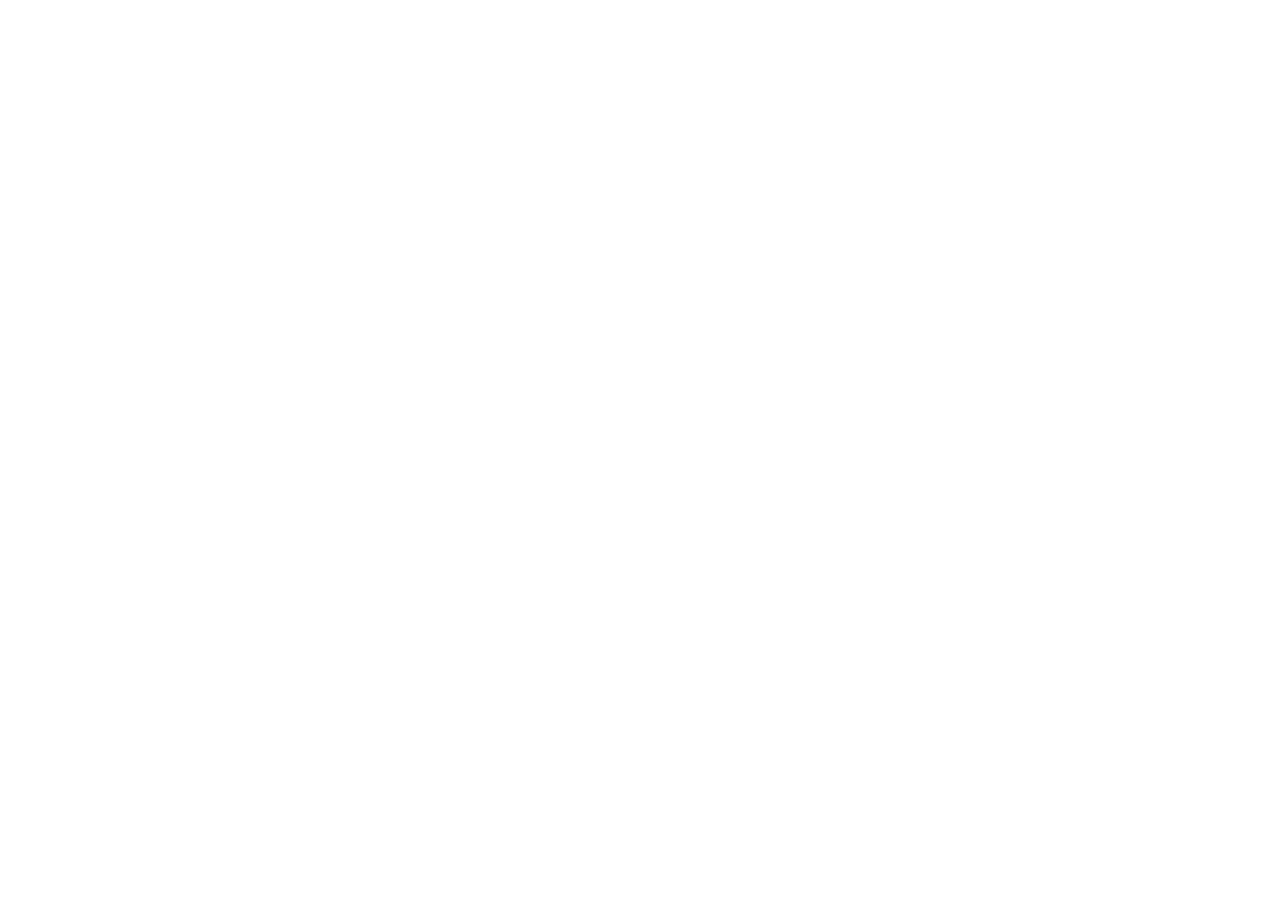
==== Bara.html @ 1fae44db "můj první commit" ====
<!DOCTYPE html>
<html lang="en">
<head>
    <meta charset="UTF-8">
    <meta http-equiv="X-UA-Compatible" content="IE=edge">
    <meta name="viewport" content="width=device-width, initial-scale=1.0">
    <title>Document</title>
</head>
<body>
    
</body>
</html>
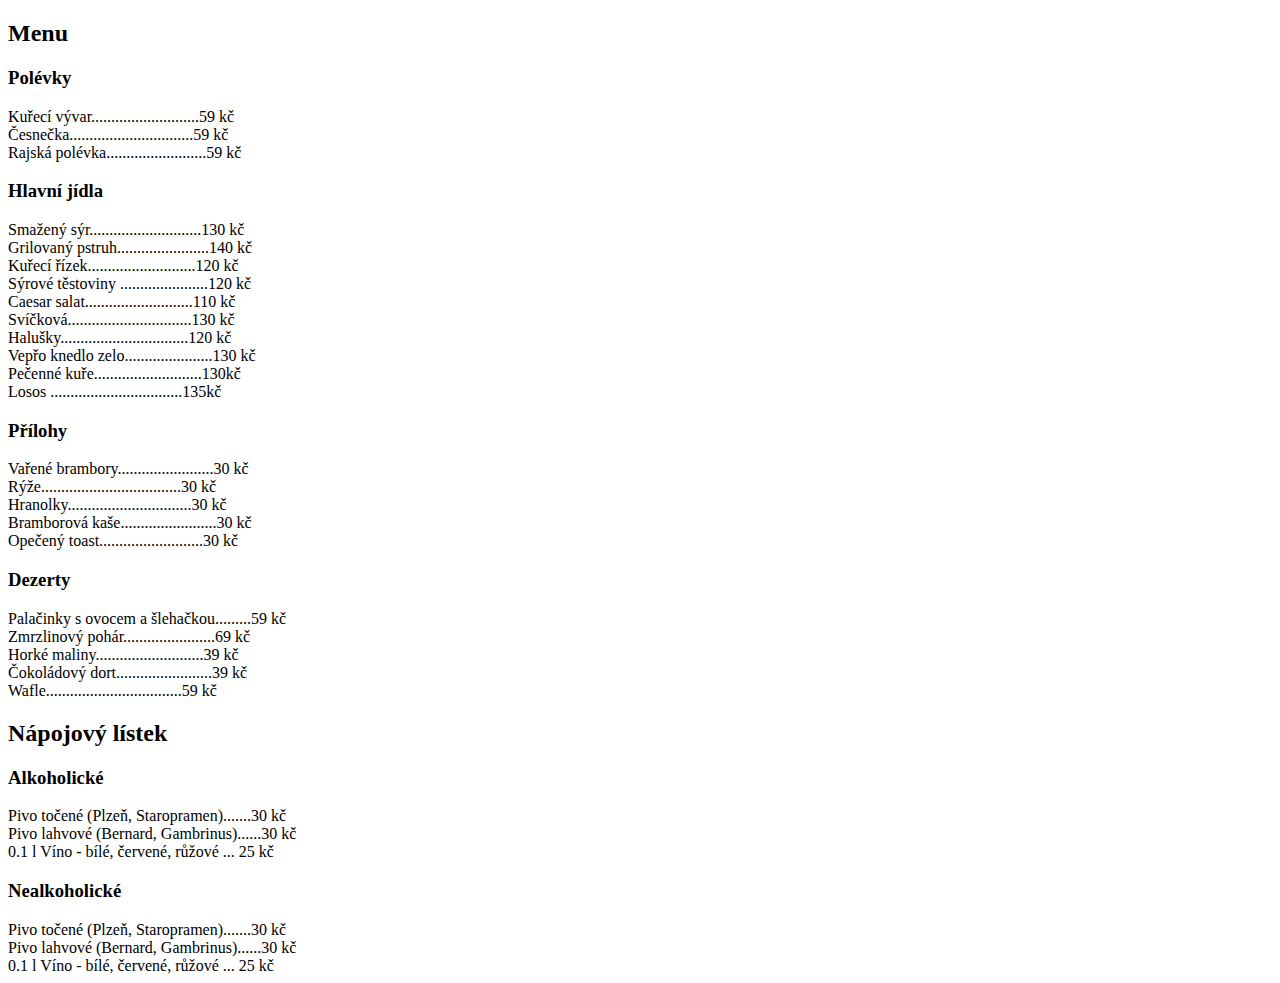
==== commit 70e0acd3: "Update Bara.html" ====
--- a/Bara.html
+++ b/Bara.html
@@ -7,6 +7,42 @@
     <title>Document</title>
 </head>
 <body>
-    
+<h2>Menu</h2>
+<h3>Polévky</h3>
+Kuřecí vývar...........................59 kč <br>
+Česnečka...............................59 kč<br>
+Rajská polévka.........................59 kč<br>
+<h3>Hlavní jídla</h3> 
+Smažený sýr............................130 kč <br>
+Grilovaný pstruh.......................140 kč <br>
+Kuřecí řízek...........................120 kč <br>
+Sýrové těstoviny ......................120 kč <br>
+Caesar salat...........................110 kč <br>
+Svíčková...............................130 kč <br>
+Halušky................................120 kč <br>
+Vepřo knedlo zelo......................130 kč <br>
+Pečenné kuře...........................130kč <br>
+Losos .................................135kč <br>
+<h3>Přílohy</h3> 
+Vařené brambory........................30 kč <br>
+Rýže...................................30 kč <br>
+Hranolky...............................30 kč <br>
+Bramborová kaše........................30 kč <br>
+Opečený toast..........................30 kč <br>
+<h3>Dezerty</h3> 
+Palačinky s ovocem a šlehačkou.........59 kč <br>
+Zmrzlinový pohár.......................69 kč <br>
+Horké maliny...........................39 kč <br> 
+Čokoládový dort........................39 kč <br>
+Wafle..................................59 kč <br>
+<h2>Nápojový lístek</h2>
+<h3>Alkoholické</h3>
+Pivo točené (Plzeň, Staropramen).......30 kč <br>
+Pivo lahvové (Bernard, Gambrinus)......30 kč<br>
+0.1 l Víno - bílé, červené, růžové ... 25 kč<br>
+<h3>Nealkoholické</h3>
+Pivo točené (Plzeň, Staropramen).......30 kč<br>
+Pivo lahvové (Bernard, Gambrinus)......30 kč<br>
+0.1 l Víno - bílé, červené, růžové ... 25 kč<br>
 </body>
 </html>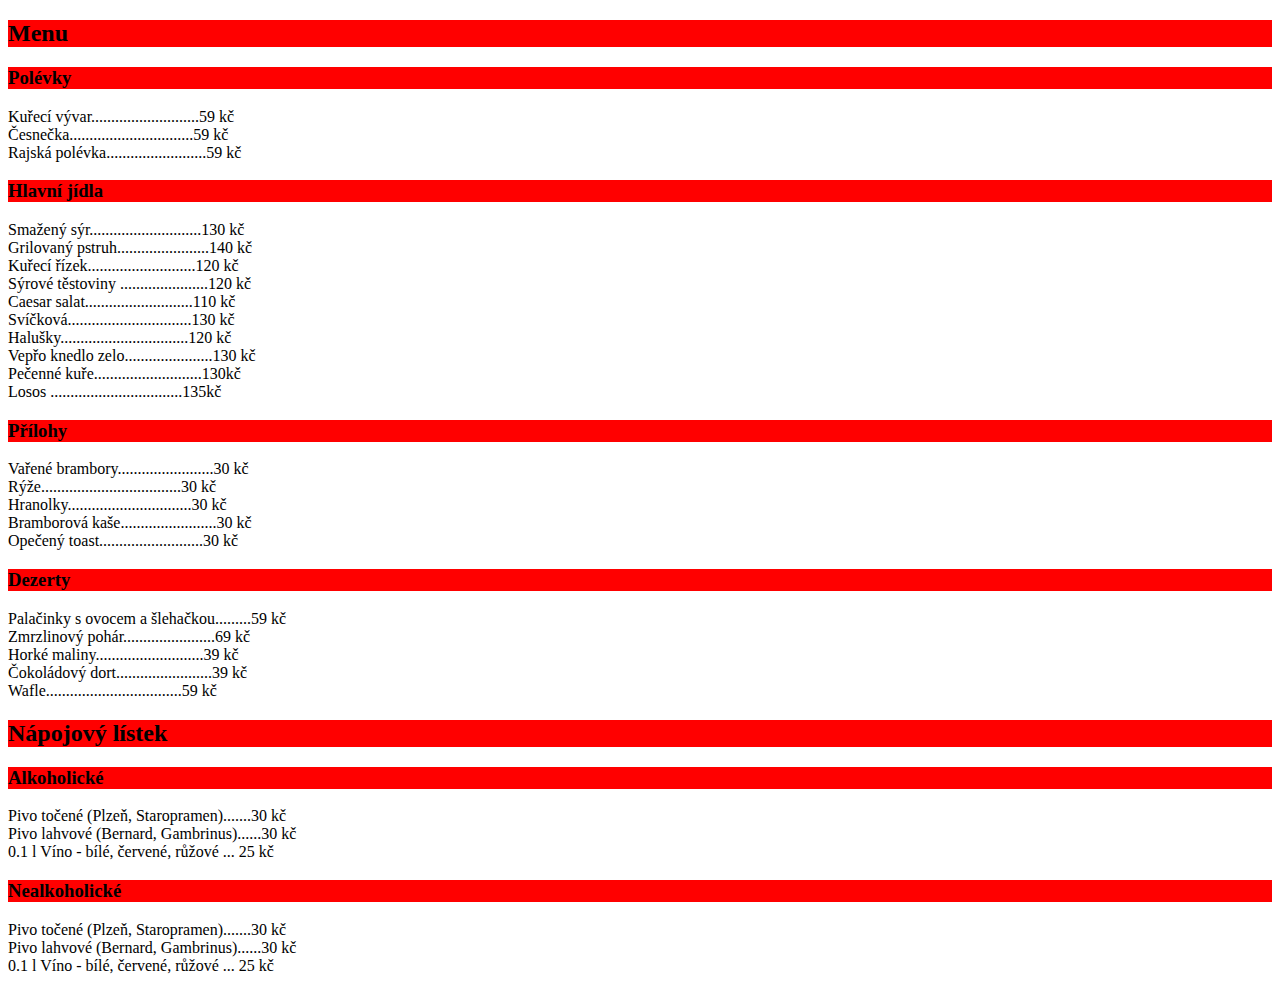
==== commit 8a941cc4: "hd" ====
--- a/Bara.html
+++ b/Bara.html
@@ -5,6 +5,7 @@
     <meta http-equiv="X-UA-Compatible" content="IE=edge">
     <meta name="viewport" content="width=device-width, initial-scale=1.0">
     <title>Document</title>
+    <link rel="stylesheet" href= "styl.css">
 </head>
 <body>
 <h2>Menu</h2>
--- a/styl.css
+++ b/styl.css
@@ -0,0 +1,9 @@
+h1 {
+font-family: Arial, Helvetica, sans-serif;
+text-align: center; 
+background-image: url(Restaurant.jpg);
+
+height: 400px;
+}
+h2{background-color: red}
+h3{background-color: red}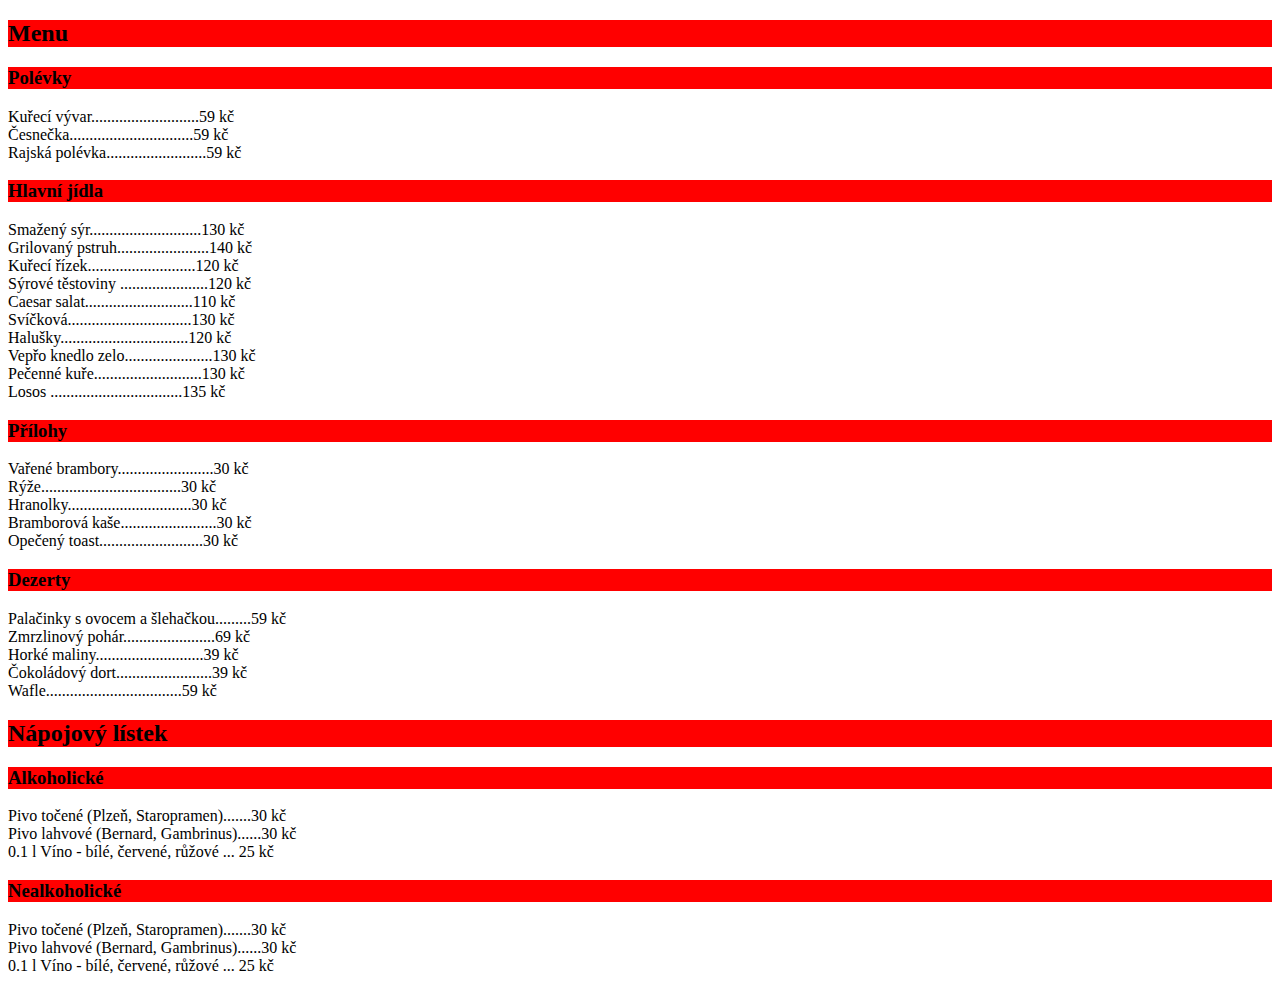
==== commit 776eca9b: "Update Bara.html" ====
--- a/Bara.html
+++ b/Bara.html
@@ -22,8 +22,8 @@
 Svíčková...............................130 kč <br>
 Halušky................................120 kč <br>
 Vepřo knedlo zelo......................130 kč <br>
-Pečenné kuře...........................130kč <br>
-Losos .................................135kč <br>
+Pečenné kuře...........................130 kč <br>
+Losos .................................135 kč <br>
 <h3>Přílohy</h3> 
 Vařené brambory........................30 kč <br>
 Rýže...................................30 kč <br>
--- a/styl.css
+++ b/styl.css
@@ -1,9 +1,17 @@
 h1 {
-font-family: Arial, Helvetica, sans-serif;
+font-size: 80px;
+color: aliceblue;
+font-family: 'Gill Sans', 'Gill Sans MT', Calibri, 'Trebuchet MS', sans-serif;
 text-align: center; 
-background-image: url(Restaurant.jpg);
+background-image: url(Restaurant.jpg) ;
 
-height: 400px;
+padding: 100px;
+height: 100px;
+margin: 40px;
+border-style: double;
+border-width: 20px; 
+
 }
+
 h2{background-color: red}
 h3{background-color: red}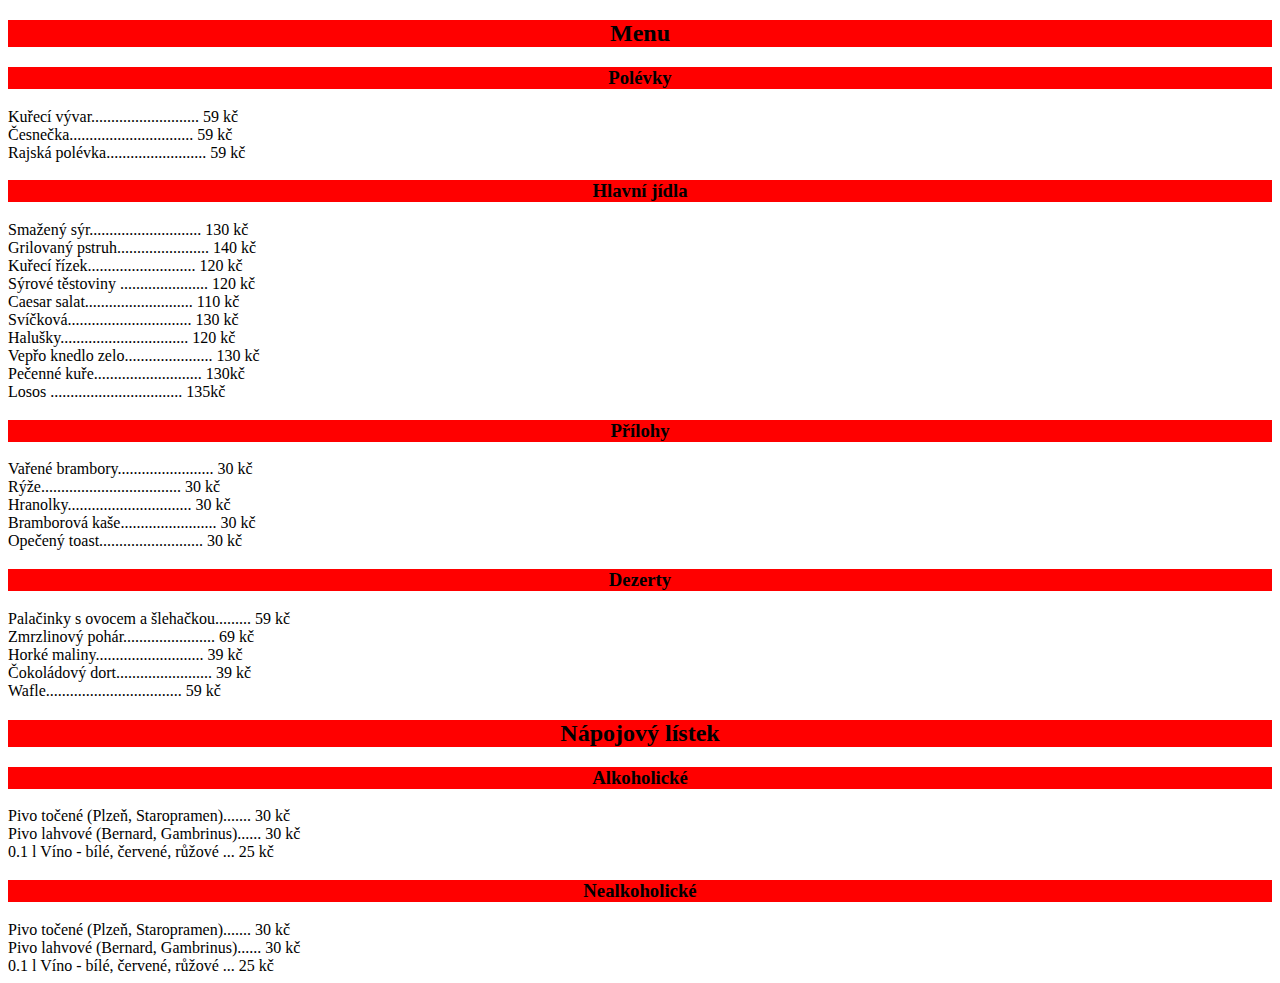
==== commit fc981c93: "fd" ====
--- a/Bara.html
+++ b/Bara.html
@@ -6,44 +6,45 @@
     <meta name="viewport" content="width=device-width, initial-scale=1.0">
     <title>Document</title>
     <link rel="stylesheet" href= "styl.css">
+    
 </head>
 <body>
 <h2>Menu</h2>
 <h3>Polévky</h3>
-Kuřecí vývar...........................59 kč <br>
-Česnečka...............................59 kč<br>
-Rajská polévka.........................59 kč<br>
+Kuřecí vývar........................... 59 kč <br>
+Česnečka............................... 59 kč<br>
+Rajská polévka......................... 59 kč<br>
 <h3>Hlavní jídla</h3> 
-Smažený sýr............................130 kč <br>
-Grilovaný pstruh.......................140 kč <br>
-Kuřecí řízek...........................120 kč <br>
-Sýrové těstoviny ......................120 kč <br>
-Caesar salat...........................110 kč <br>
-Svíčková...............................130 kč <br>
-Halušky................................120 kč <br>
-Vepřo knedlo zelo......................130 kč <br>
-Pečenné kuře...........................130 kč <br>
-Losos .................................135 kč <br>
+Smažený sýr............................ 130 kč <br>
+Grilovaný pstruh....................... 140 kč <br>
+Kuřecí řízek........................... 120 kč <br>
+Sýrové těstoviny ...................... 120 kč <br>
+Caesar salat........................... 110 kč <br>
+Svíčková............................... 130 kč <br>
+Halušky................................ 120 kč <br>
+Vepřo knedlo zelo...................... 130 kč <br>
+Pečenné kuře........................... 130kč <br>
+Losos ................................. 135kč <br>
 <h3>Přílohy</h3> 
-Vařené brambory........................30 kč <br>
-Rýže...................................30 kč <br>
-Hranolky...............................30 kč <br>
-Bramborová kaše........................30 kč <br>
-Opečený toast..........................30 kč <br>
+Vařené brambory........................ 30 kč <br>
+Rýže................................... 30 kč <br>
+Hranolky............................... 30 kč <br>
+Bramborová kaše........................ 30 kč <br>
+Opečený toast.......................... 30 kč <br>
 <h3>Dezerty</h3> 
-Palačinky s ovocem a šlehačkou.........59 kč <br>
-Zmrzlinový pohár.......................69 kč <br>
-Horké maliny...........................39 kč <br> 
-Čokoládový dort........................39 kč <br>
-Wafle..................................59 kč <br>
+Palačinky s ovocem a šlehačkou......... 59 kč <br>
+Zmrzlinový pohár....................... 69 kč <br>
+Horké maliny........................... 39 kč <br> 
+Čokoládový dort........................ 39 kč <br>
+Wafle.................................. 59 kč <br>
 <h2>Nápojový lístek</h2>
 <h3>Alkoholické</h3>
-Pivo točené (Plzeň, Staropramen).......30 kč <br>
-Pivo lahvové (Bernard, Gambrinus)......30 kč<br>
+Pivo točené (Plzeň, Staropramen)....... 30 kč <br>
+Pivo lahvové (Bernard, Gambrinus)...... 30 kč<br>
 0.1 l Víno - bílé, červené, růžové ... 25 kč<br>
 <h3>Nealkoholické</h3>
-Pivo točené (Plzeň, Staropramen).......30 kč<br>
-Pivo lahvové (Bernard, Gambrinus)......30 kč<br>
+Pivo točené (Plzeň, Staropramen)....... 30 kč<br>
+Pivo lahvové (Bernard, Gambrinus)...... 30 kč<br>
 0.1 l Víno - bílé, červené, růžové ... 25 kč<br>
 </body>
 </html>--- a/styl.css
+++ b/styl.css
@@ -12,6 +12,7 @@
 border-width: 20px; 
 
 }
-
-h2{background-color: red}
-h3{background-color: red}+h2{background-color: red;
+text-align: center}
+h3{background-color: red;
+text-align:center}
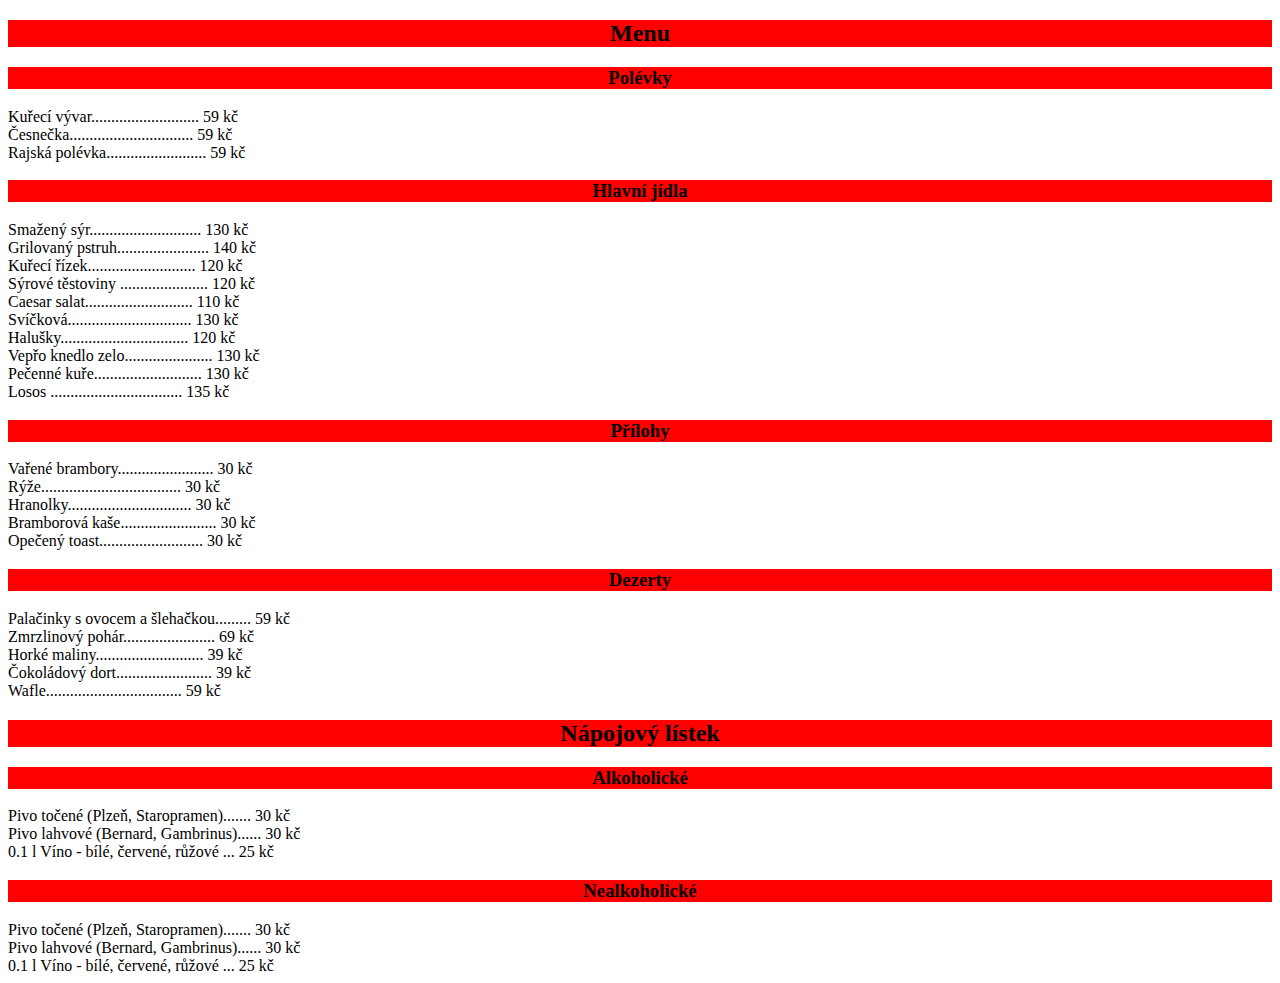
==== commit ff3a1e66: "Update Bara.html" ====
--- a/Bara.html
+++ b/Bara.html
@@ -23,8 +23,8 @@
 Svíčková............................... 130 kč <br>
 Halušky................................ 120 kč <br>
 Vepřo knedlo zelo...................... 130 kč <br>
-Pečenné kuře........................... 130kč <br>
-Losos ................................. 135kč <br>
+Pečenné kuře........................... 130 kč <br>
+Losos ................................. 135 kč <br>
 <h3>Přílohy</h3> 
 Vařené brambory........................ 30 kč <br>
 Rýže................................... 30 kč <br>
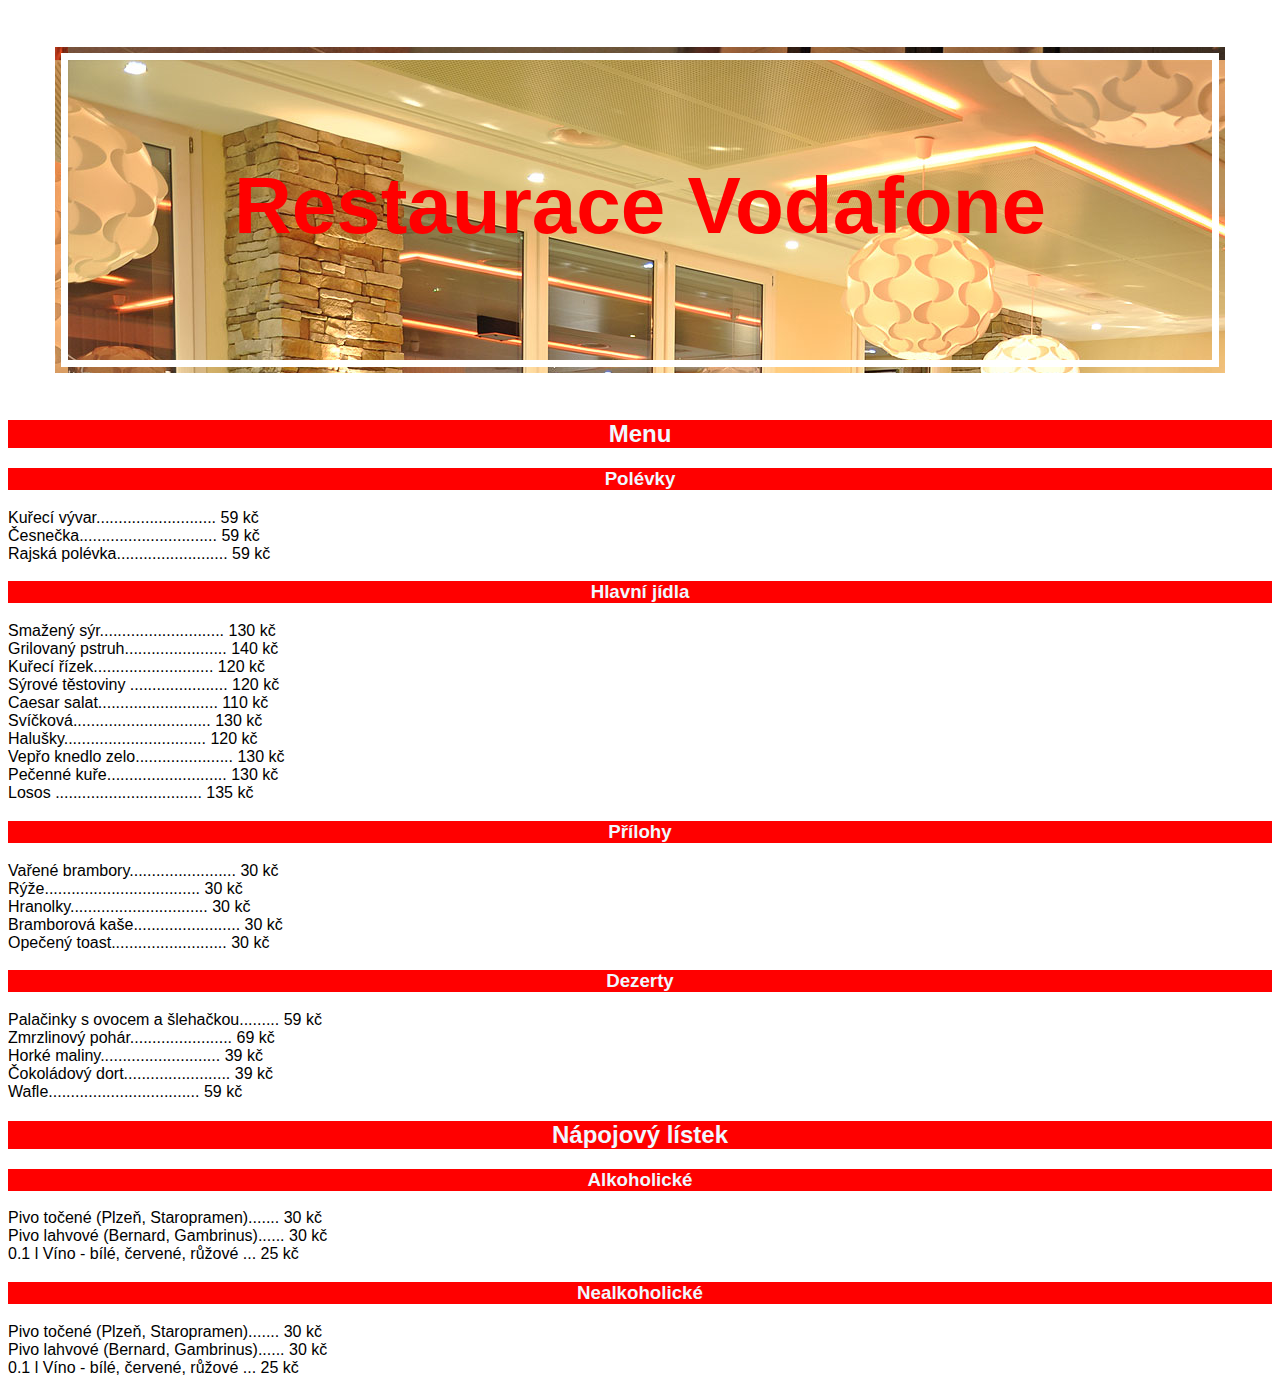
==== commit 6598bb37: "Update Bara.html" ====
--- a/Bara.html
+++ b/Bara.html
@@ -9,6 +9,9 @@
     
 </head>
 <body>
+    <h1>
+        Restaurace Vodafone
+        </h1>
 <h2>Menu</h2>
 <h3>Polévky</h3>
 Kuřecí vývar........................... 59 kč <br>
--- a/styl.css
+++ b/styl.css
@@ -1,18 +1,22 @@
+body {font-family: 'Gill Sans', 'Gill Sans MT', Calibri, 'Trebuchet MS', sans-serif;}
+
 h1 {
 font-size: 80px;
-color: aliceblue;
+color: rgb(255, 0, 0);
 font-family: 'Gill Sans', 'Gill Sans MT', Calibri, 'Trebuchet MS', sans-serif;
 text-align: center; 
-background-image: url(Restaurant.jpg) ;
-
+background-image: url(Restaurant.jpg);
 padding: 100px;
 height: 100px;
 margin: 40px;
-border-style: double;
-border-width: 20px; 
+border-style: double; border-width: 20px; border-color: rgb(255, 255, 255);}
 
-}
 h2{background-color: red;
-text-align: center}
+text-align: center;
+color: aliceblue;}
+
 h3{background-color: red;
-text-align:center}
+text-align:center;
+color: aliceblue;}
+
+
